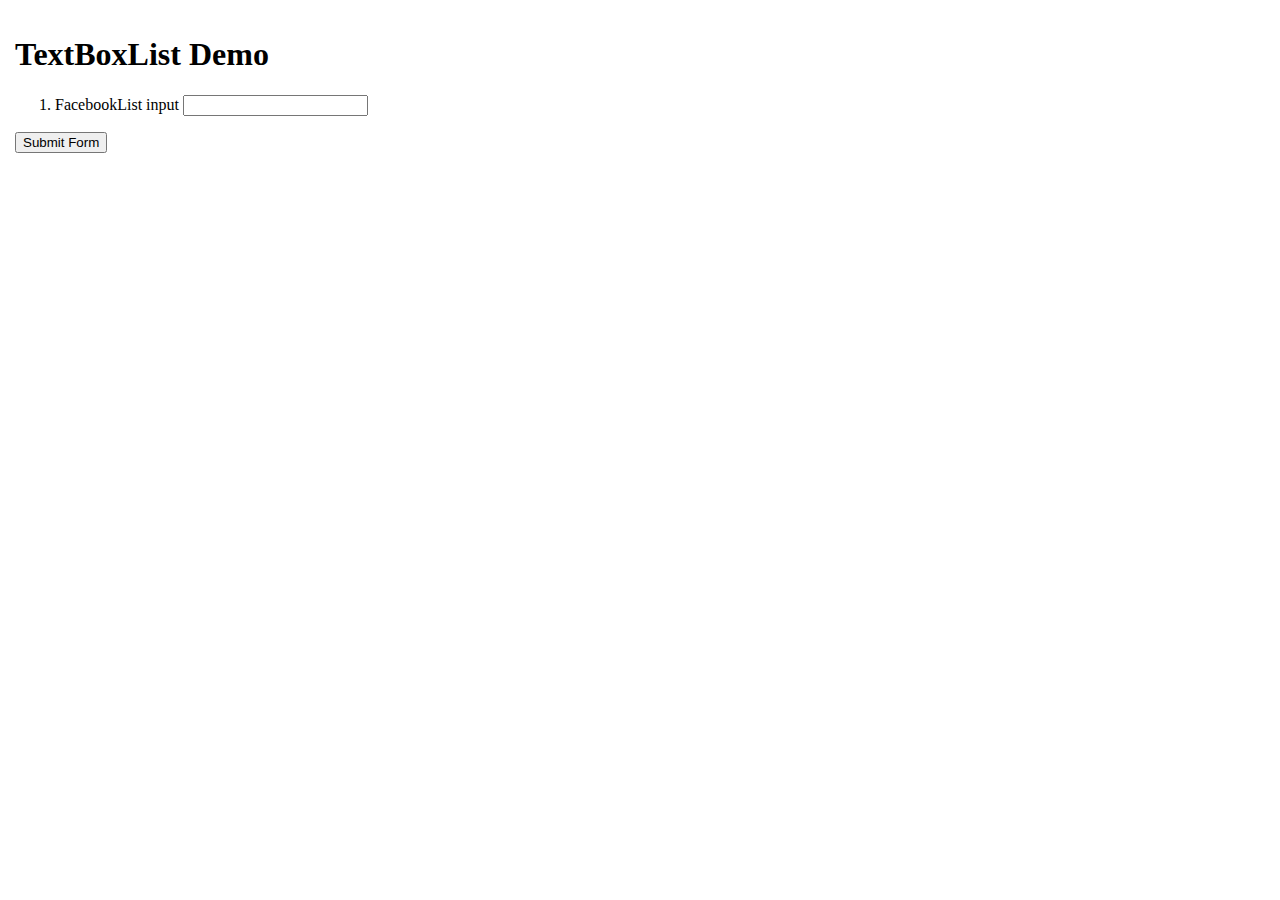
==== demo/demo.html @ 819ef317 "initial add of demo and docs." ====
<!DOCTYPE html>
<html lang="en">
    <head>
        <meta http-equiv="Content-type" content="text/html; charset=utf-8" />
        <title>TextBoxList Demo</title>
        <meta http-equiv="X-UA-Compatible" content="IE=EmulateIE7"/>

        <link rel="stylesheet" href="test.css" type="text/css" media="screen" title="Test Stylesheet" charset="utf-8" />
        <script src="../lib/prototype.js" type="text/javascript" charset="utf-8">
        </script>
        <script src="../src/TextBoxList.js" type="text/javascript" charset="utf-8">
        </script>
    </head>
    <body id="test">
        <h1>TextBoxList Demo</h1>
        <form action="test_submit" method="get" accept-charset="utf-8">
            <ol>
                <li id="facebook-list" class="input-text">
                    <label>
                        FacebookList input
                    </label>
                    <input type="text" id="facebook-demo" /><!-- These two writers will be added when the control is loaded -->
                </li>
            </ol><input type="submit" value="Submit Form" id="submitBtn">
        </form>
         <script type="text/javascript">
          var tbl;
          // value="[{'caption':'Jorge Luis Borges', 'value': '1'},{'caption':'Julio Cortazar', 'value': '2'}]"
            document.observe('dom:loaded', function(){
            
              tbl = new TextboxList('facebook-demo', {
                autoComplete: {
                  opacity: 0.9,
                  showMessage: true,
                  message: 'Type the name of an argentine writer you like',
                  url: 'fetched.txt',
                  customTagKeys: [{
                    printable: true,
                    character: ','
                  }]
//                  selectKeys: [188]
                }
              });
//     new TextboxList('facebook-demo', {
//      autoComplete: {
//        opacity: 0.9,
//        minchars: 3,
//        showMessage: true,
//        message: 'Type a tag',
//        selectKey2: Event.KEY_RIGHT, // right arrow select the item
//        url: 'fetched.txt'
//      }
//    });             
              /*
               * tbl.addItem({
               *   caption: 'displayValue',
               *   value: 'hiddenValue'
               * });
               */
              
              
              
//              new Ajax.Request('fetched.txt', {
//                method: 'get',
//                onSuccess: function(transport){
//                  new TextboxList('facebook-demo', null, transport.responseText.evalJSON(true));
//                }
//              });
            });
        </script>
    </body>
</html>
---- demo/test.css ----
/* TextboxList sample CSS */
body
{
    margin: 0px;
    padding: 15px;
}

.TextboxList, .TextboxListAutoComplete
{
    font-size: 90%;
}

.TextboxList ul.holder
{
    margin: 0;
    border: 1px solid #999;
    overflow: hidden;
    height: auto !important;
    height: 1%;
    padding: 0;
    font: 11px "Lucida Grande", "Verdana";
    width: 500px;
    position: relative;
}

.TextboxList ul.holder li
{
    float: left;
    list-style-type: none;
    margin: 0px;
}

.TextboxList ul.holder li.bit-box
{
    -moz-border-radius: 5px;
    -webkit-border-radius: 5px;
    border-radius: 5px;
    border: 1px solid #CAD8F3;
    background: #DEE7F8;
    padding: 2px 5px 2px;
    margin: 2px 4px;
}

.TextboxList ul.holder li.bit-box-focus
{
    border-color: #598BEC;
    background: #598BEC;
    color: #fff;
}

.TextboxList ul.holder li.bit-input input
{
    width: 150px;
    border: 1px none transparent; /* IE7 is royally f'ed up in that boder: none is not good enough.  we also need to give it a border-width and a border-color */
    outline: 0;
    padding: 0px;
    margin: 3px 0px 2px 4px;
    float: left;
}

/*
.TextboxList ul.holder li.bit-box + input.maininput
{
    margin: 5px 0px 0px 0px;
}
*/

.TextboxList ul.holder li.bit-box:hover
{
    background: #BBCEF1;
    border: 1px solid #6D95E0;
}

.TextboxList ul.holder li.bit-box-focus
{
    border-color: #598BEC;
    background: #598BEC;
    color: #fff;
}

.TextboxList ul.holder li.bit-box a.closebutton
{
    position: absolute;
    right: 4px;
    top: 6px;
    display: block;
    width: 7px;
    height: 7px;
    font-size: 1px;
    background: url(../lib/close.gif);
}

.TextboxList ul.holder li.bit-box a.closebutton:hover
{
    background-position: 7px;
}

.TextboxList ul.holder li.bit-box-focus a.closebutton, .TextboxList ul.holder li.bit-box-focus a.closebutton:hover
{
    background-position: bottom;
}

.TextboxList ul.holder li.bit-box
{
    padding-right: 15px;
    position: relative;
}

/* Autocompleter */
.TextboxListAutoComplete
{
    position: absolute;
    background: #eee;
}

.TextboxListAutoComplete .ACMessage
{
    padding: 5px 7px;
    border: 1px solid #ccc;
    border-width: 0 1px 1px;
}

.TextboxListAutoComplete ul
{
    margin: 0;
    padding: 0;
    overflow: auto;
}

.TextboxListAutoComplete ul li
{
    padding: 5px 12px;
    z-index: 1000;
    cursor: pointer;
    margin: 0;
    list-style-type: none;
    border: 1px solid #ccc;
    border-width: 0 1px 1px;
}

.TextboxListAutoComplete ul li em
{
    font-weight: bold;
    font-style: normal;
    background: #ccc;
}

.TextboxListAutoComplete ul li.auto-focus
{
    background: #4173CC;
    color: #fff;
}

.TextboxListAutoComplete ul li.auto-focus em
{
    background: none;
}
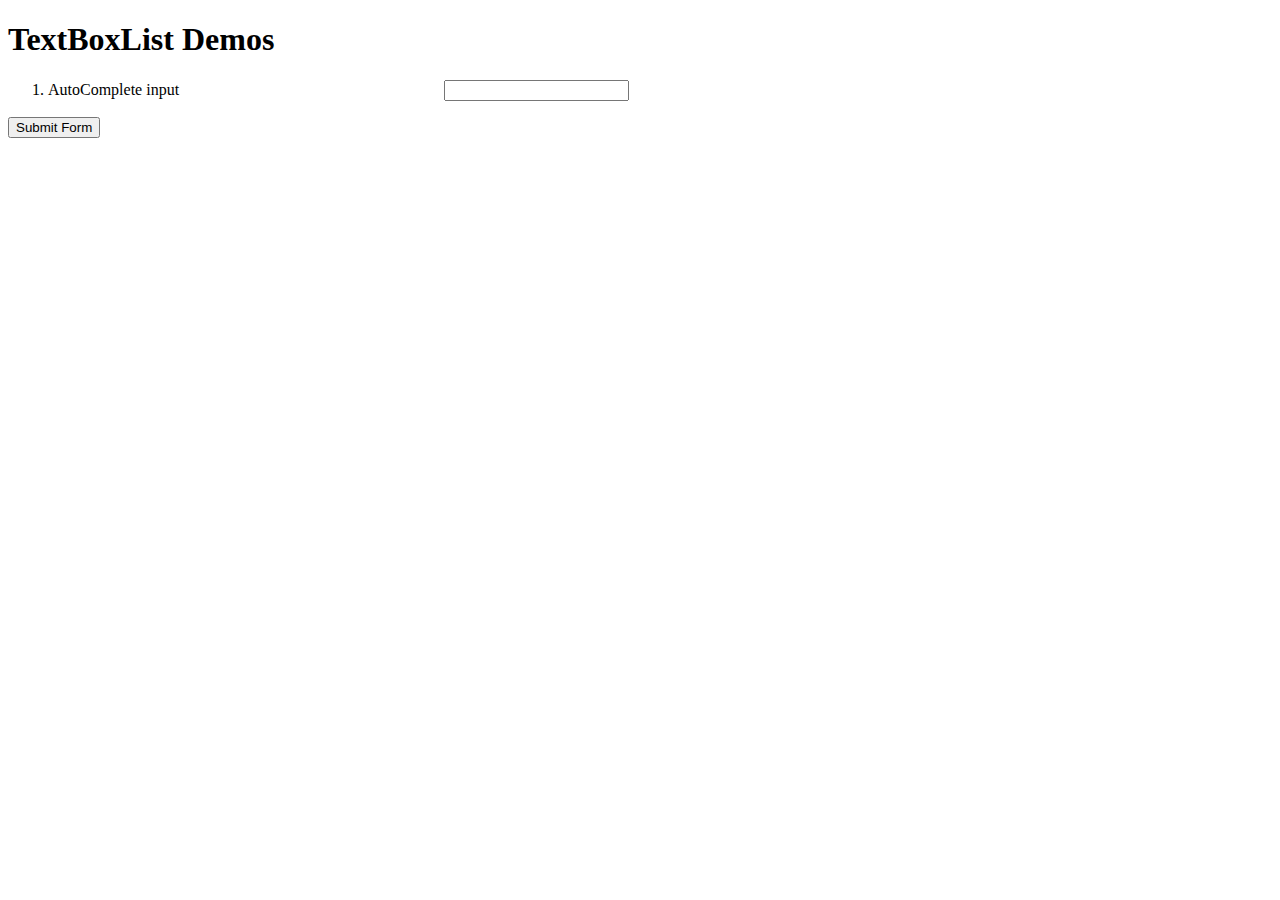
==== commit f4eb220f: "fix auto highlight and add more demo stuff." ====
--- a/demo/demo.html
+++ b/demo/demo.html
@@ -2,71 +2,41 @@
 <html lang="en">
     <head>
         <meta http-equiv="Content-type" content="text/html; charset=utf-8" />
-        <title>TextBoxList Demo</title>
-        <meta http-equiv="X-UA-Compatible" content="IE=EmulateIE7"/>
-
-        <link rel="stylesheet" href="test.css" type="text/css" media="screen" title="Test Stylesheet" charset="utf-8" />
+        <title>TextboxList Demo</title>
+        <link rel="stylesheet" href="default.css" type="text/css" media="screen" title="Test Stylesheet" charset="utf-8" />
+        <link rel="stylesheet" href="demo.css" type="text/css" media="screen" title="Test Stylesheet" charset="utf-8" />
         <script src="../lib/prototype.js" type="text/javascript" charset="utf-8">
         </script>
         <script src="../src/TextBoxList.js" type="text/javascript" charset="utf-8">
         </script>
+        <script src="demo.js" type="text/javascript" charset="utf-8">
+        </script>
     </head>
     <body id="test">
-        <h1>TextBoxList Demo</h1>
+        <h1>TextBoxList Demos</h1>
         <form action="test_submit" method="get" accept-charset="utf-8">
+          <!--
+          <h2>Options:</h2>
+            <fieldset>
+              <label>autoCompleteActive: <input type="checkbox" selected name="autoCompleteActive" /></label>
+              <label>[useUrl]: <input type="checkbox" name="useUrl" /></label>
+              <label>url: <input type="text" value="demo.data" name="url" /></label>
+              <label>autoCompleteActive: <input type="checkbox" selected name="autoCompleteActive" /></label>
+              <label>autoCompleteActive: <input type="checkbox" selected name="autoCompleteActive" /></label>
+              <label>autoCompleteActive: <input type="checkbox" selected name="autoCompleteActive" /></label>
+            </fieldset>
+          -->
             <ol>
                 <li id="facebook-list" class="input-text">
-                    <label>
-                        FacebookList input
+                    <label for="autocompleteDemo">
+                        AutoComplete input
                     </label>
-                    <input type="text" id="facebook-demo" /><!-- These two writers will be added when the control is loaded -->
+                    <input type="text" id="autocompleteDemo" />
                 </li>
-            </ol><input type="submit" value="Submit Form" id="submitBtn">
+            </ol>
+            
+            
+            <input type="submit" value="Submit Form" id="submitBtn">
         </form>
-         <script type="text/javascript">
-          var tbl;
-          // value="[{'caption':'Jorge Luis Borges', 'value': '1'},{'caption':'Julio Cortazar', 'value': '2'}]"
-            document.observe('dom:loaded', function(){
-            
-              tbl = new TextboxList('facebook-demo', {
-                autoComplete: {
-                  opacity: 0.9,
-                  showMessage: true,
-                  message: 'Type the name of an argentine writer you like',
-                  url: 'fetched.txt',
-                  customTagKeys: [{
-                    printable: true,
-                    character: ','
-                  }]
-//                  selectKeys: [188]
-                }
-              });
-//     new TextboxList('facebook-demo', {
-//      autoComplete: {
-//        opacity: 0.9,
-//        minchars: 3,
-//        showMessage: true,
-//        message: 'Type a tag',
-//        selectKey2: Event.KEY_RIGHT, // right arrow select the item
-//        url: 'fetched.txt'
-//      }
-//    });             
-              /*
-               * tbl.addItem({
-               *   caption: 'displayValue',
-               *   value: 'hiddenValue'
-               * });
-               */
-              
-              
-              
-//              new Ajax.Request('fetched.txt', {
-//                method: 'get',
-//                onSuccess: function(transport){
-//                  new TextboxList('facebook-demo', null, transport.responseText.evalJSON(true));
-//                }
-//              });
-            });
-        </script>
     </body>
 </html>
--- a/demo/default.css
+++ b/demo/default.css
@@ -0,0 +1,145 @@
+.TextboxList ul.holder
+{
+    margin: 0;
+    border: 1px solid #999;
+    overflow: hidden;
+    height: auto !important;
+    height: 1%;
+    padding: 0;
+    font: 11px "Lucida Grande", "Verdana";
+    width: 500px;
+    position: relative;
+}
+
+.TextboxList ul.holder li
+{
+    float: left;
+    list-style-type: none;
+    margin: 0px;
+}
+
+.TextboxList ul.holder li.bit-box
+{
+    -moz-border-radius: 5px;
+    -webkit-border-radius: 5px;
+    border-radius: 5px;
+    border: 1px solid #CAD8F3;
+    background: #DEE7F8;
+    padding: 2px 5px 2px;
+    margin: 2px 4px;
+}
+
+.TextboxList ul.holder li.bit-box-focus
+{
+    border-color: #598BEC;
+    background: #598BEC;
+    color: #fff;
+}
+
+.TextboxList ul.holder li.bit-input input
+{
+    width: 150px;
+    border: 1px none transparent; /* IE7 is royally f'ed up in that boder: none is not good enough.  we also need to give it a border-width and a border-color */
+    outline: 0;
+    padding: 0px;
+    margin: 3px 0px 2px 4px;
+    float: left;
+}
+
+/*
+.TextboxList ul.holder li.bit-box + input.maininput
+{
+    margin: 5px 0px 0px 0px;
+}
+*/
+
+.TextboxList ul.holder li.bit-box:hover
+{
+    background: #BBCEF1;
+    border: 1px solid #6D95E0;
+}
+
+.TextboxList ul.holder li.bit-box-focus
+{
+    border-color: #598BEC;
+    background: #598BEC;
+    color: #fff;
+}
+
+.TextboxList ul.holder li.bit-box a.closebutton
+{
+    position: absolute;
+    right: 4px;
+    top: 6px;
+    display: block;
+    width: 7px;
+    height: 7px;
+    font-size: 1px;
+    background: url(../lib/close.gif);
+}
+
+.TextboxList ul.holder li.bit-box a.closebutton:hover
+{
+    background-position: 7px;
+}
+
+.TextboxList ul.holder li.bit-box-focus a.closebutton, .TextboxList ul.holder li.bit-box-focus a.closebutton:hover
+{
+    background-position: bottom;
+}
+
+.TextboxList ul.holder li.bit-box
+{
+    padding-right: 15px;
+    position: relative;
+}
+/* Autocompleter */
+.TextboxListAutoComplete
+{
+    position: absolute;
+    background: #eee;
+}
+
+.TextboxListAutoComplete .ACMessage
+{
+    padding: 5px 7px;
+    border: 1px solid #ccc;
+    border-width: 0 1px 1px;
+}
+
+.TextboxListAutoComplete ul
+{
+    margin: 0;
+    padding: 0;
+    overflow: auto;
+}
+
+.TextboxListAutoComplete ul li
+{
+    padding: 5px 12px;
+    z-index: 1000;
+    cursor: pointer;
+    margin: 0;
+    list-style-type: none;
+    border: 1px solid #ccc;
+    border-width: 0 1px 1px;
+}
+
+.TextboxListAutoComplete ul li em
+{
+    font-weight: bold;
+    font-style: normal;
+    background: #ccc;
+}
+
+.TextboxListAutoComplete ul li.auto-focus
+{
+    background: #4173CC;
+    color: #fff;
+}
+
+.TextboxListAutoComplete ul li.auto-focus em
+{
+    background: none;
+}
+
--- a/demo/demo.css
+++ b/demo/demo.css
@@ -0,0 +1,4 @@
+label{
+  width:32%;
+  display: inline-block;
+}
